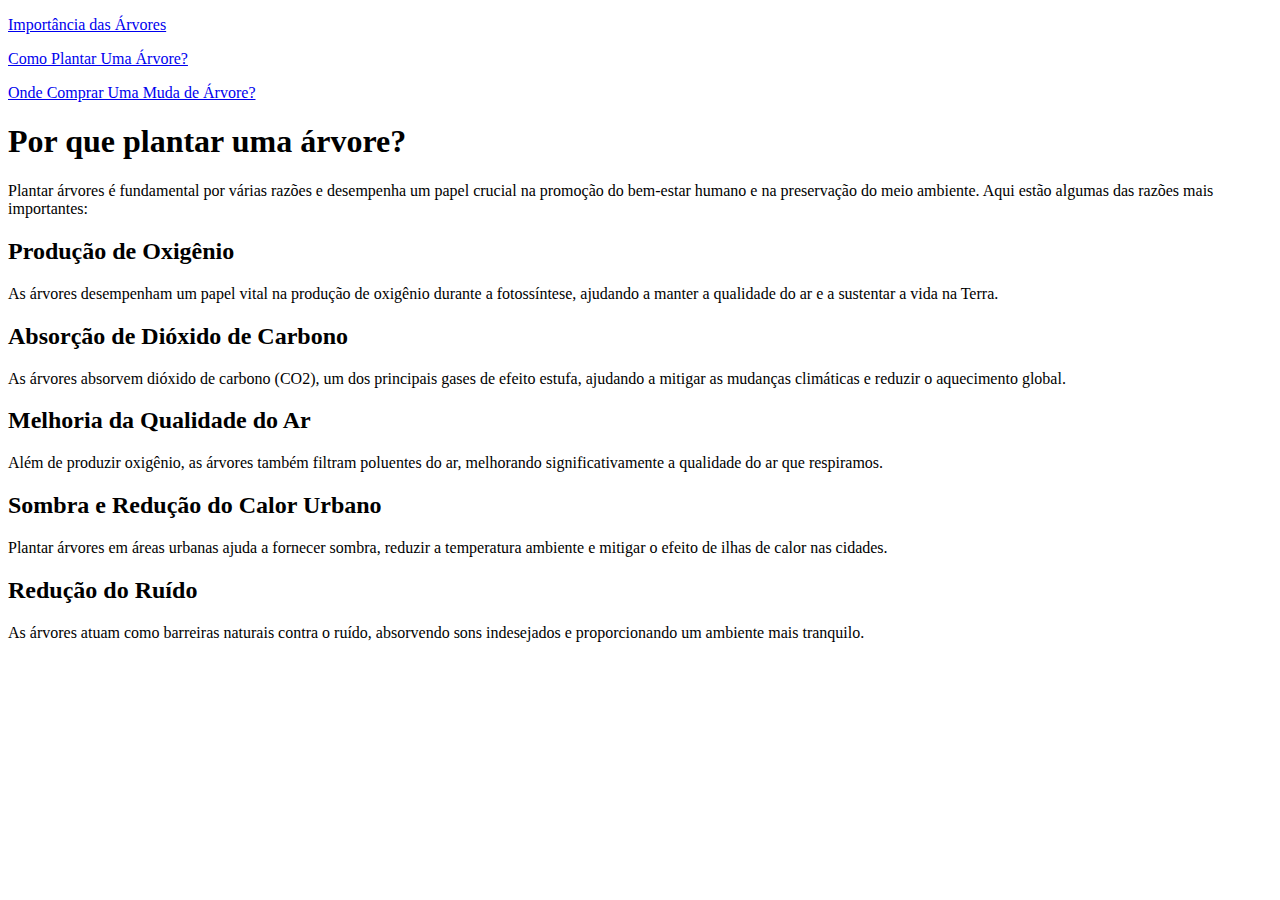
==== index.html @ e040a029 "Projeto extensão" ====
<!DOCTYPE html>
<html lang="pt-br">
<head>
    <meta charset="UTF-8">
    <meta name="viewport" content="width=device-width, initial-scale=1.0">
    <title>Como plantar uma árvore?</title>
</head>
<body>

    <header>
        <p> <a href="index.html">Importância das Árvores</a></p>
        <p><a href="comoplantar.html">Como Plantar Uma Árvore?</a></p>
        <p><a href="ondecomprar.html">Onde Comprar Uma Muda de Árvore?</a></p>
    </header>

    <h1>Por que plantar uma árvore?</h1>
    <p>Plantar árvores é fundamental por várias razões e desempenha um papel crucial na promoção do bem-estar humano e na preservação do meio ambiente. Aqui estão algumas das razões mais importantes:</p>

    <h2>Produção de Oxigênio</h2>
    <p>As árvores desempenham um papel vital na produção de oxigênio durante a fotossíntese, ajudando a manter a qualidade do ar e a sustentar a vida na Terra.</p>

    <h2>Absorção de Dióxido de Carbono</h2>
    <p>As árvores absorvem dióxido de carbono (CO2), um dos principais gases de efeito estufa, ajudando a mitigar as mudanças climáticas e reduzir o aquecimento global.</p>

    <h2>Melhoria da Qualidade do Ar</h2>
    <p>Além de produzir oxigênio, as árvores também filtram poluentes do ar, melhorando significativamente a qualidade do ar que respiramos.</p>

    <h2>Sombra e Redução do Calor Urbano</h2>
    <p>Plantar árvores em áreas urbanas ajuda a fornecer sombra, reduzir a temperatura ambiente e mitigar o efeito de ilhas de calor nas cidades.</p>

    <h2>Redução do Ruído</h2>
    <p>As árvores atuam como barreiras naturais contra o ruído, absorvendo sons indesejados e proporcionando um ambiente mais tranquilo.</p>

    
</body>
</html>
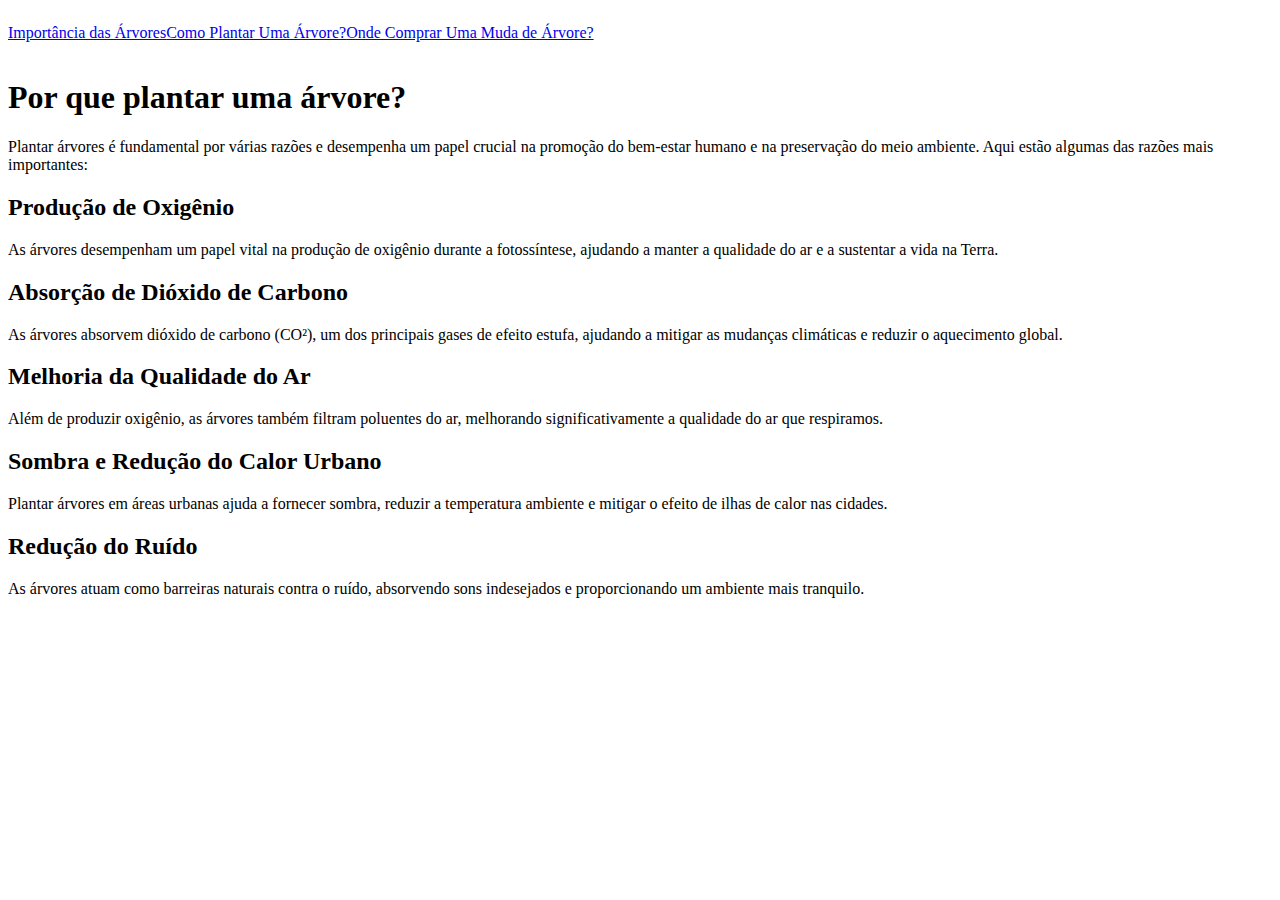
==== commit 9f26ecbe: "commit teste" ====
--- a/index.html
+++ b/index.html
@@ -4,6 +4,7 @@
     <meta charset="UTF-8">
     <meta name="viewport" content="width=device-width, initial-scale=1.0">
     <title>Como plantar uma árvore?</title>
+    <link rel="stylesheet" href="style.css">
 </head>
 <body>
 
@@ -20,7 +21,7 @@
     <p>As árvores desempenham um papel vital na produção de oxigênio durante a fotossíntese, ajudando a manter a qualidade do ar e a sustentar a vida na Terra.</p>
 
     <h2>Absorção de Dióxido de Carbono</h2>
-    <p>As árvores absorvem dióxido de carbono (CO2), um dos principais gases de efeito estufa, ajudando a mitigar as mudanças climáticas e reduzir o aquecimento global.</p>
+    <p>As árvores absorvem dióxido de carbono (CO²), um dos principais gases de efeito estufa, ajudando a mitigar as mudanças climáticas e reduzir o aquecimento global.</p>
 
     <h2>Melhoria da Qualidade do Ar</h2>
     <p>Além de produzir oxigênio, as árvores também filtram poluentes do ar, melhorando significativamente a qualidade do ar que respiramos.</p>
@@ -31,6 +32,9 @@
     <h2>Redução do Ruído</h2>
     <p>As árvores atuam como barreiras naturais contra o ruído, absorvendo sons indesejados e proporcionando um ambiente mais tranquilo.</p>
 
+
+    
+
     
 </body>
 </html>--- a/style.css
+++ b/style.css
@@ -0,0 +1,4 @@
+header {
+    display: flex;
+    height: 50px;
+}